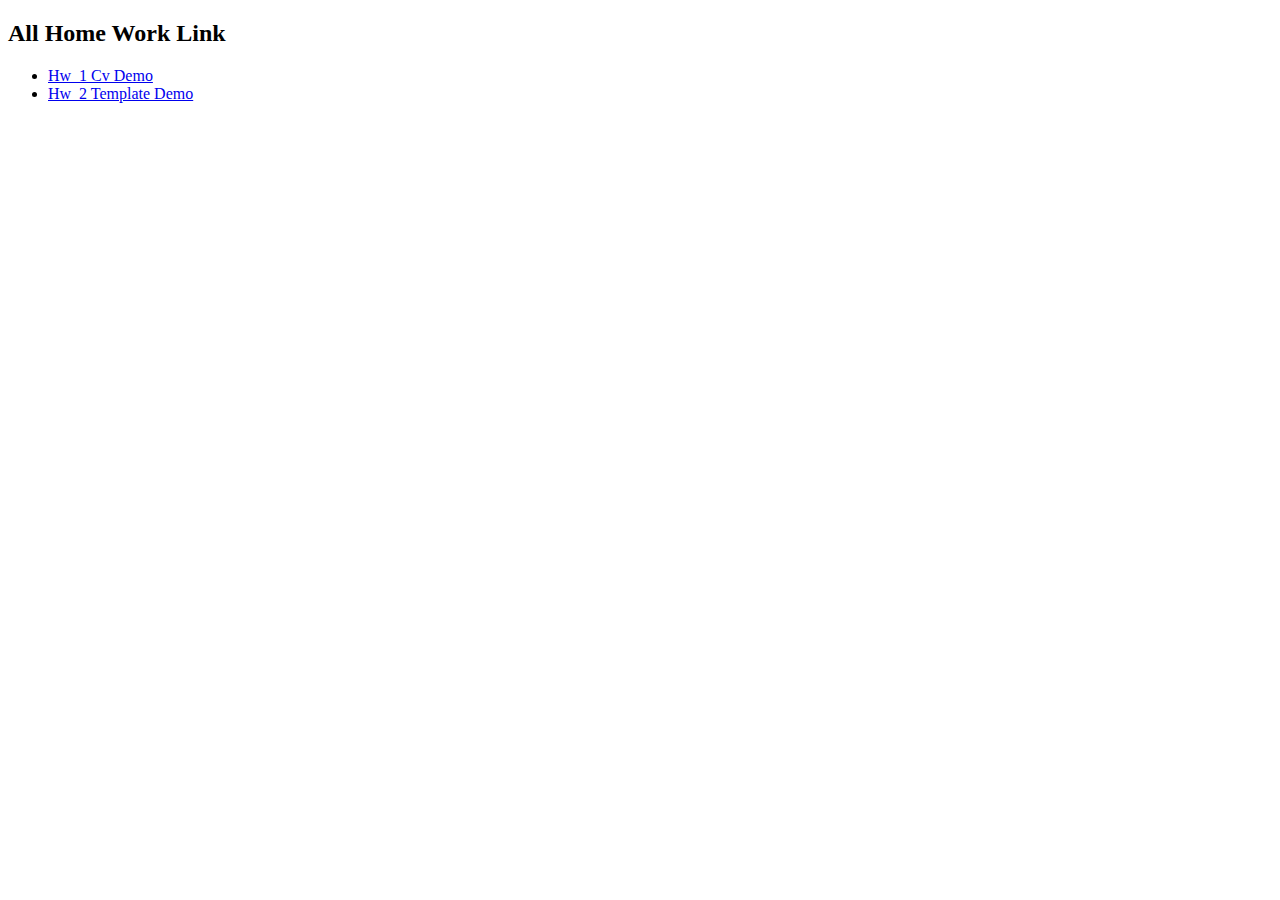
==== index.html @ e31169a8 "index added" ====
<!DOCTYPE html>
<html lang="en">
<head>
    <meta charset="UTF-8">
    <meta http-equiv="X-UA-Compatible" content="IE=edge">
    <meta name="viewport" content="width=device-width, initial-scale=1.0">
    <title>All Project Link</title>
</head>
<body>
    <h2>
        All Home Work Link 
    </h2>
    <ul>
        <li><a href="#">
           Hw_1 Cv Demo
        </a></li>
        <li><a href="./hw2_templete/index.html">
            Hw_2 Template Demo
         </a></li>
    </ul>
</body>
</html>
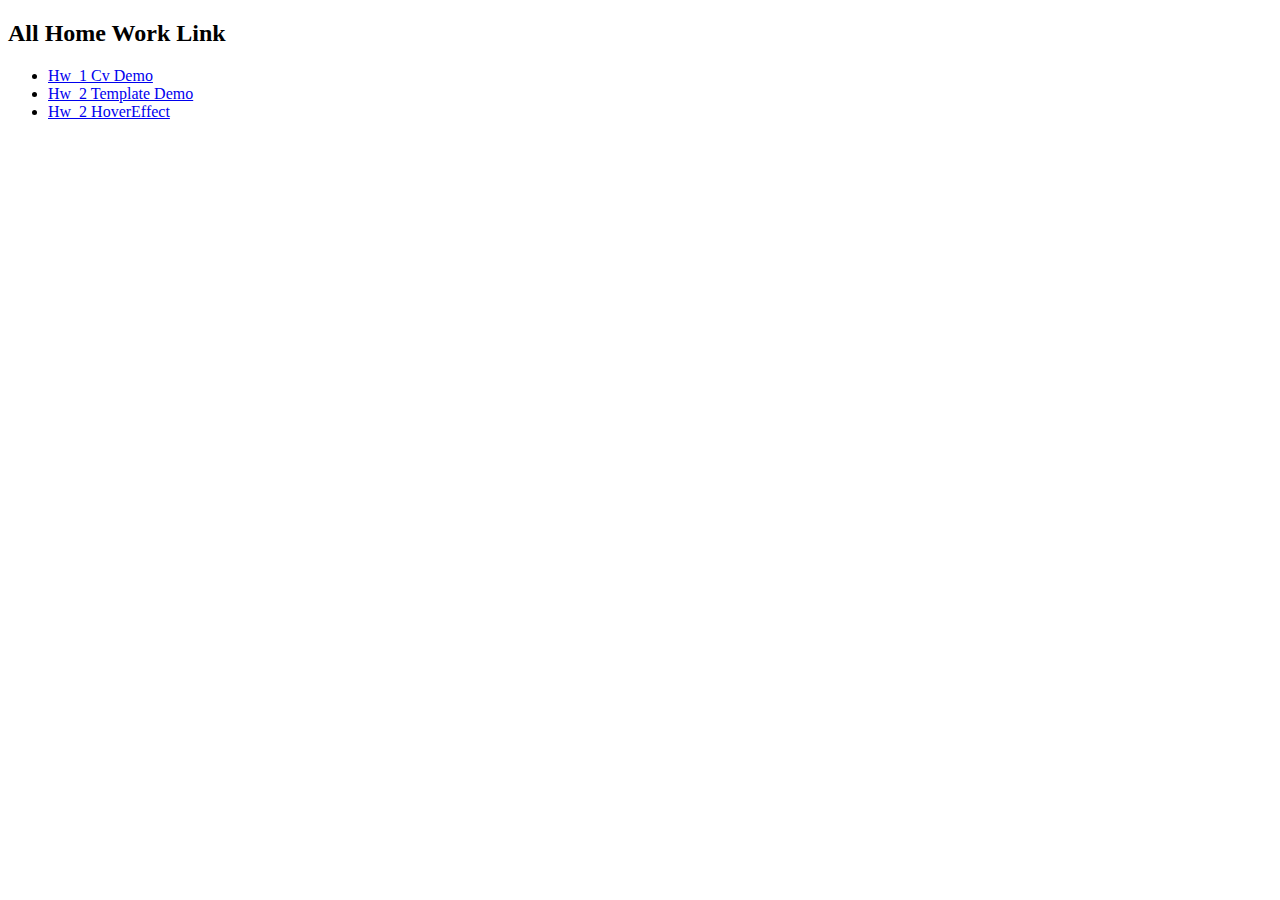
==== commit 8763bd30: "hw 3 added" ====
--- a/index.html
+++ b/index.html
@@ -17,6 +17,9 @@
         <li><a href="./hw2_templete/index.html">
             Hw_2 Template Demo
          </a></li>
+        <li><a href="./hw3_hovereffect/index.html">
+            Hw_2 HoverEffect
+         </a></li>
     </ul>
 </body>
 </html>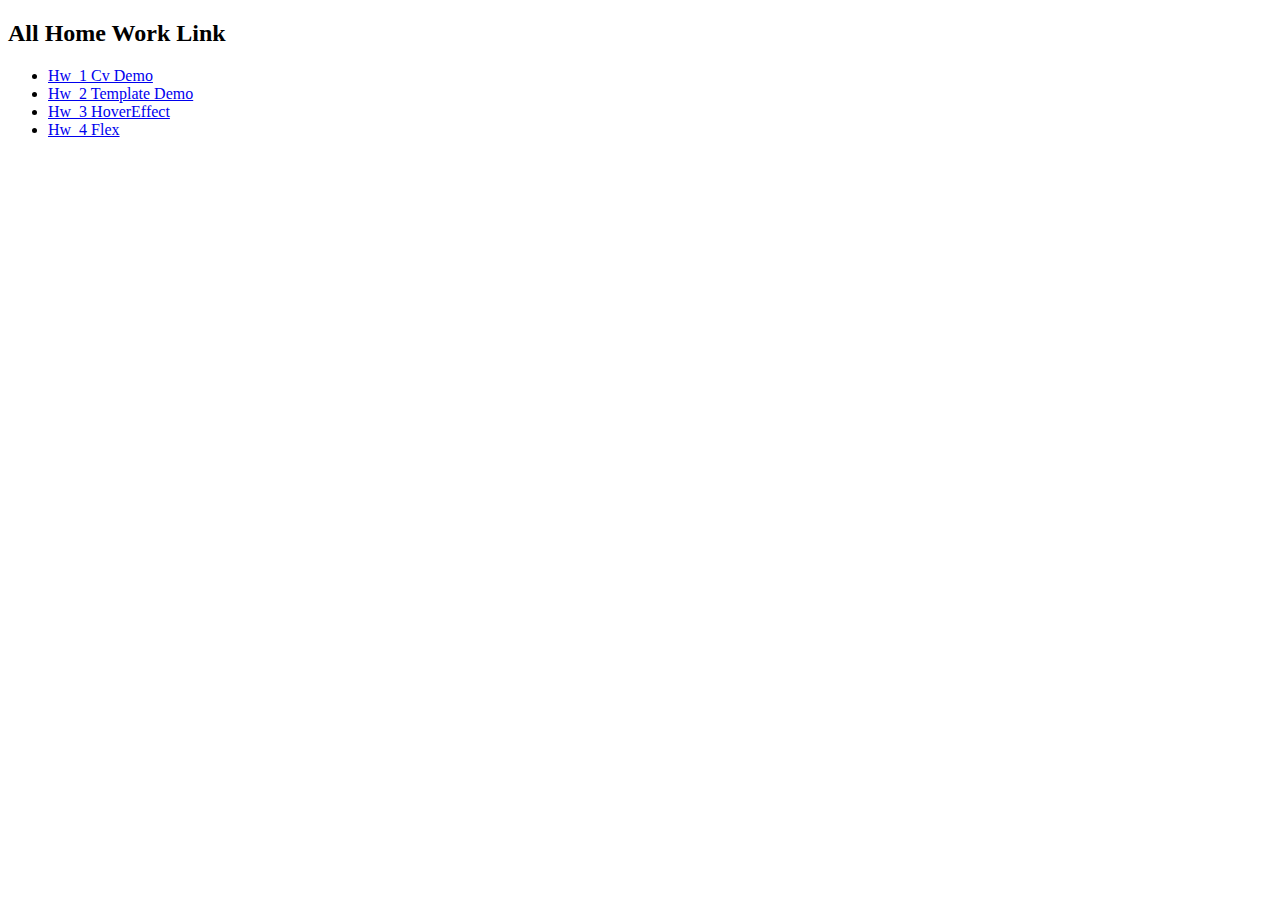
==== commit e4bebf1e: "index update" ====
--- a/index.html
+++ b/index.html
@@ -18,7 +18,10 @@
             Hw_2 Template Demo
          </a></li>
         <li><a href="./hw3_hovereffect/index.html">
-            Hw_2 HoverEffect
+            Hw_3 HoverEffect
+         </a></li>
+         <li><a href="./hw4_flex/index.html">
+            Hw_4 Flex 
          </a></li>
     </ul>
 </body>
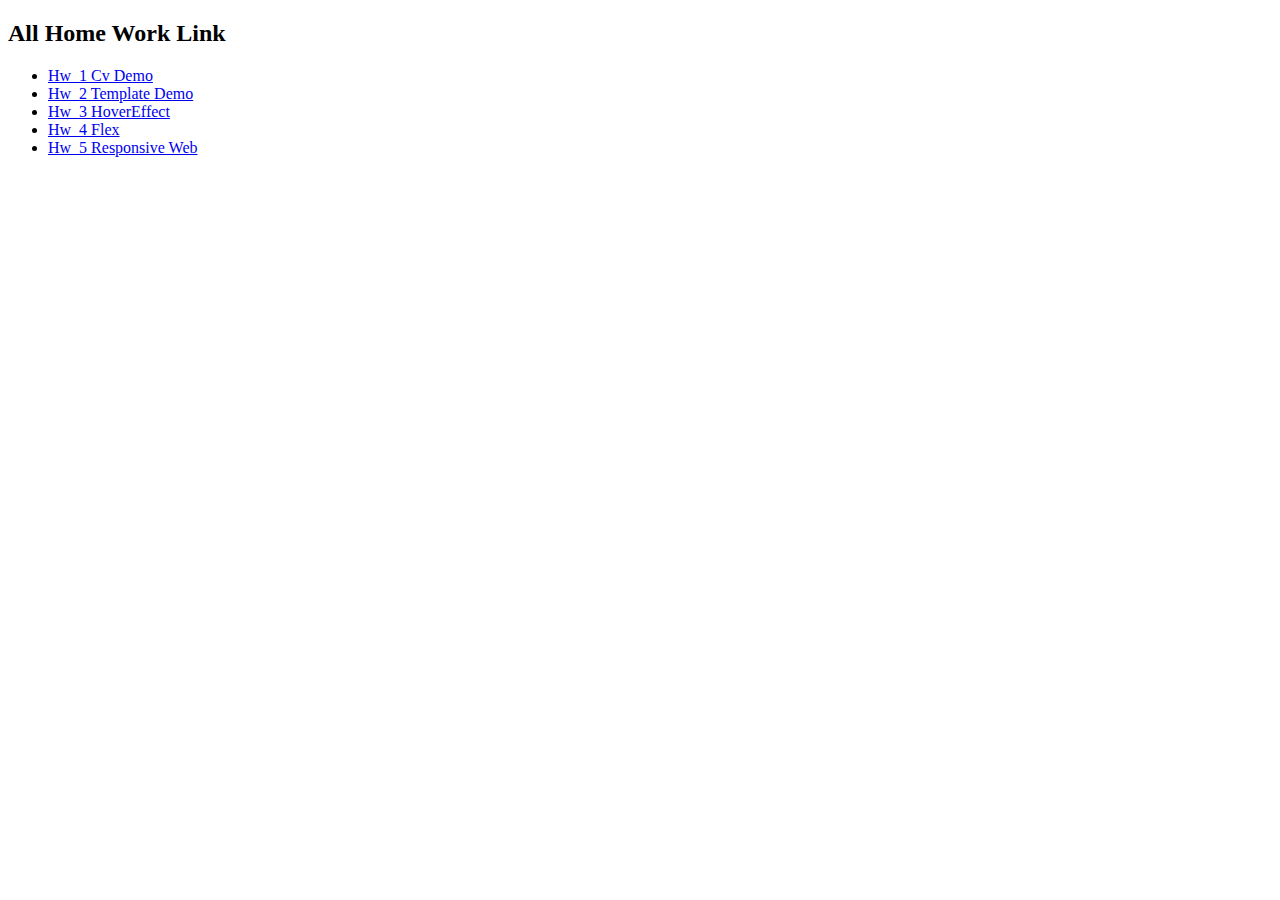
==== commit c6eb948d: "hw_5 added" ====
--- a/index.html
+++ b/index.html
@@ -23,6 +23,9 @@
          <li><a href="./hw4_flex/index.html">
             Hw_4 Flex 
          </a></li>
+         <li><a href="./hw5_responsive/index.html">
+            Hw_5 Responsive Web 
+         </a></li>
     </ul>
 </body>
 </html>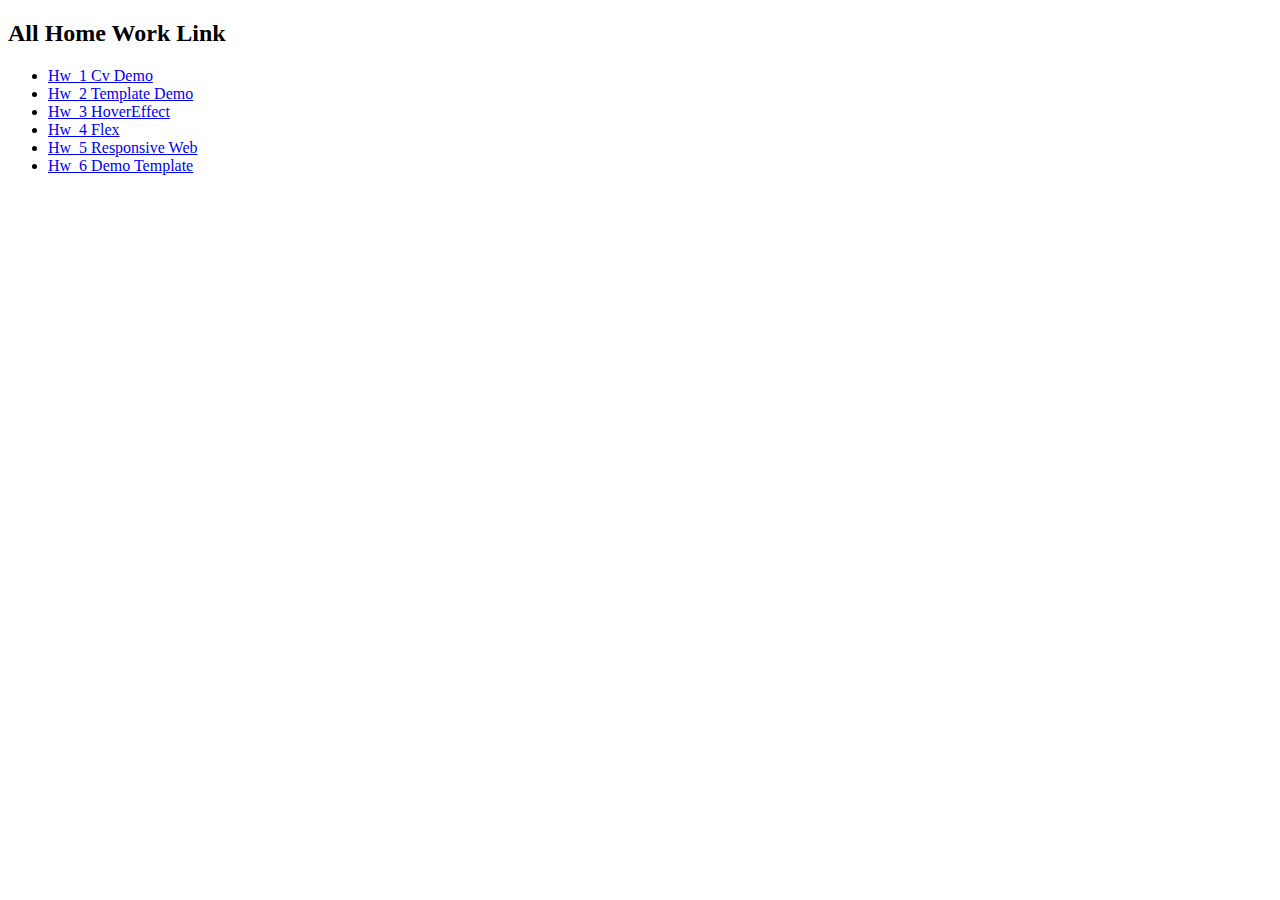
==== commit 14153c6c: "hw6 added" ====
--- a/index.html
+++ b/index.html
@@ -26,6 +26,9 @@
          <li><a href="./hw5_responsive/index.html">
             Hw_5 Responsive Web 
          </a></li>
+         <li><a href="./hw6_template1/index.html">
+            Hw_6 Demo Template 
+         </a></li>
     </ul>
 </body>
 </html>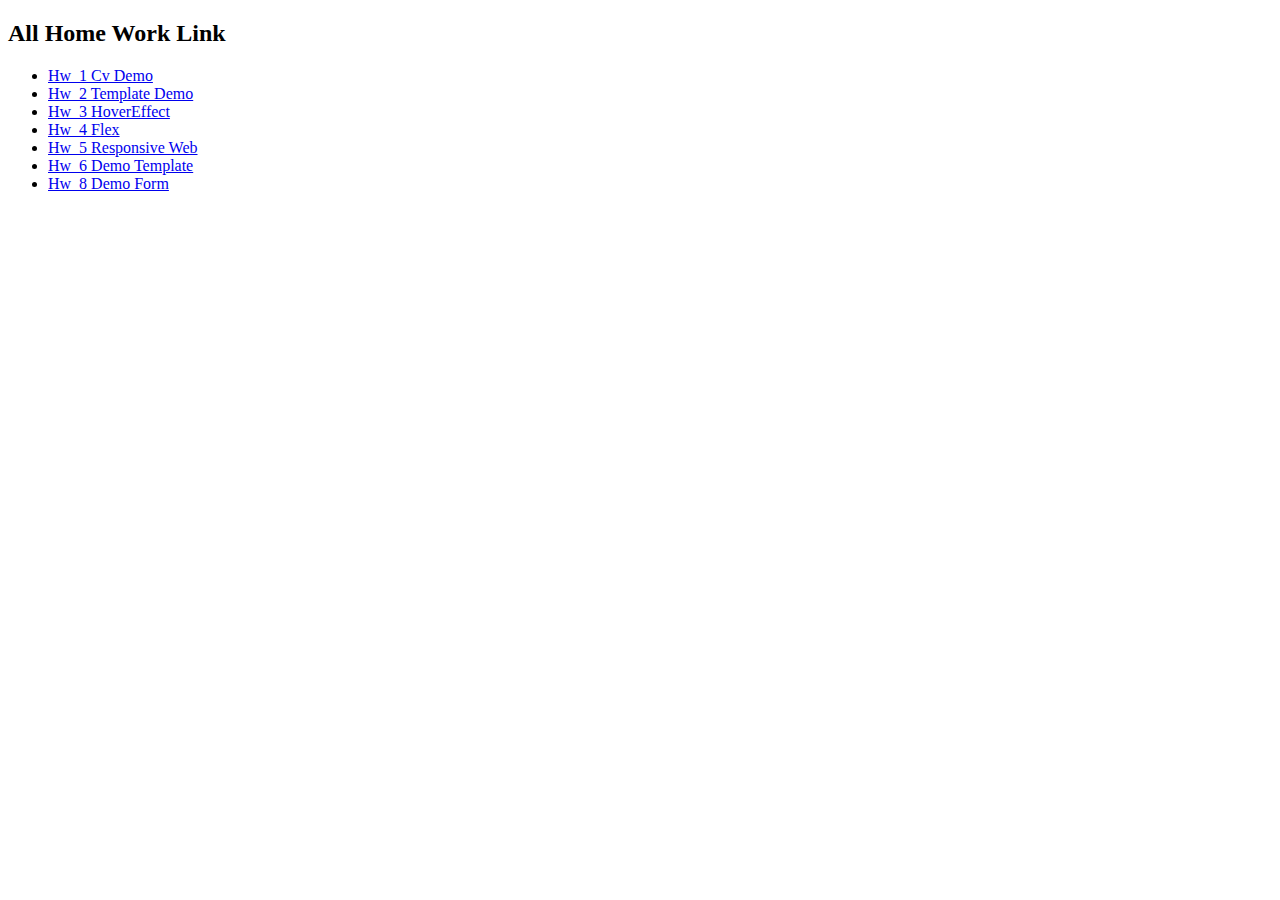
==== commit c4435e17: "hw_8 add" ====
--- a/index.html
+++ b/index.html
@@ -29,6 +29,9 @@
          <li><a href="./hw6_template1/index.html">
             Hw_6 Demo Template 
          </a></li>
+         <li><a href="./hw8_from/">
+            Hw_8 Demo Form 
+         </a></li>
     </ul>
 </body>
 </html>